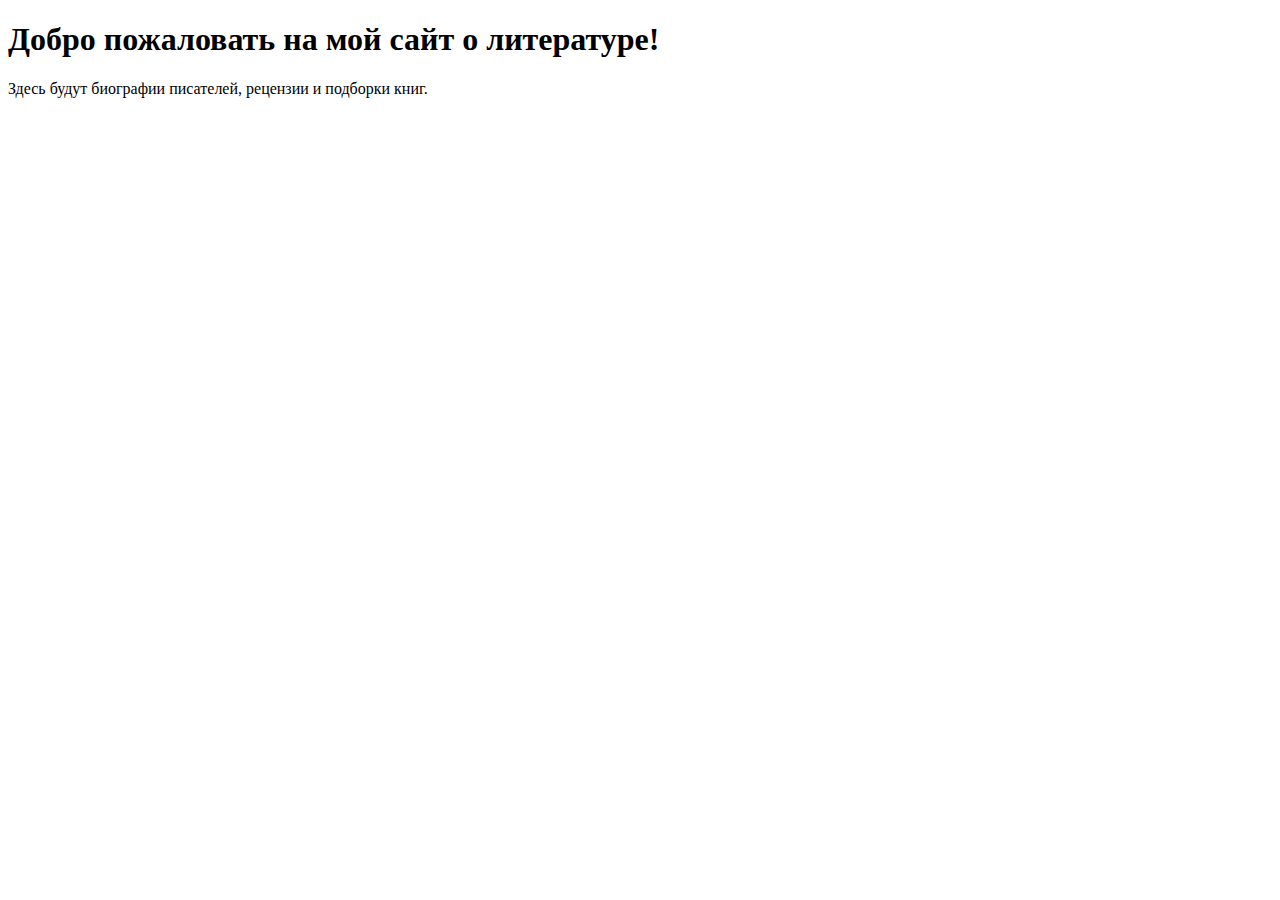
==== index.html @ 3dde8f25 "Create index.html" ====
<!DOCTYPE html>
<html lang="ru">
<head>
    <meta charset="UTF-8">
    <meta name="viewport" content="width=device-width, initial-scale=1.0">
    <title>Мой литературный сайт</title>
</head>
<body>
    <h1>Добро пожаловать на мой сайт о литературе!</h1>
    <p>Здесь будут биографии писателей, рецензии и подборки книг.</p>
</body>
</html>
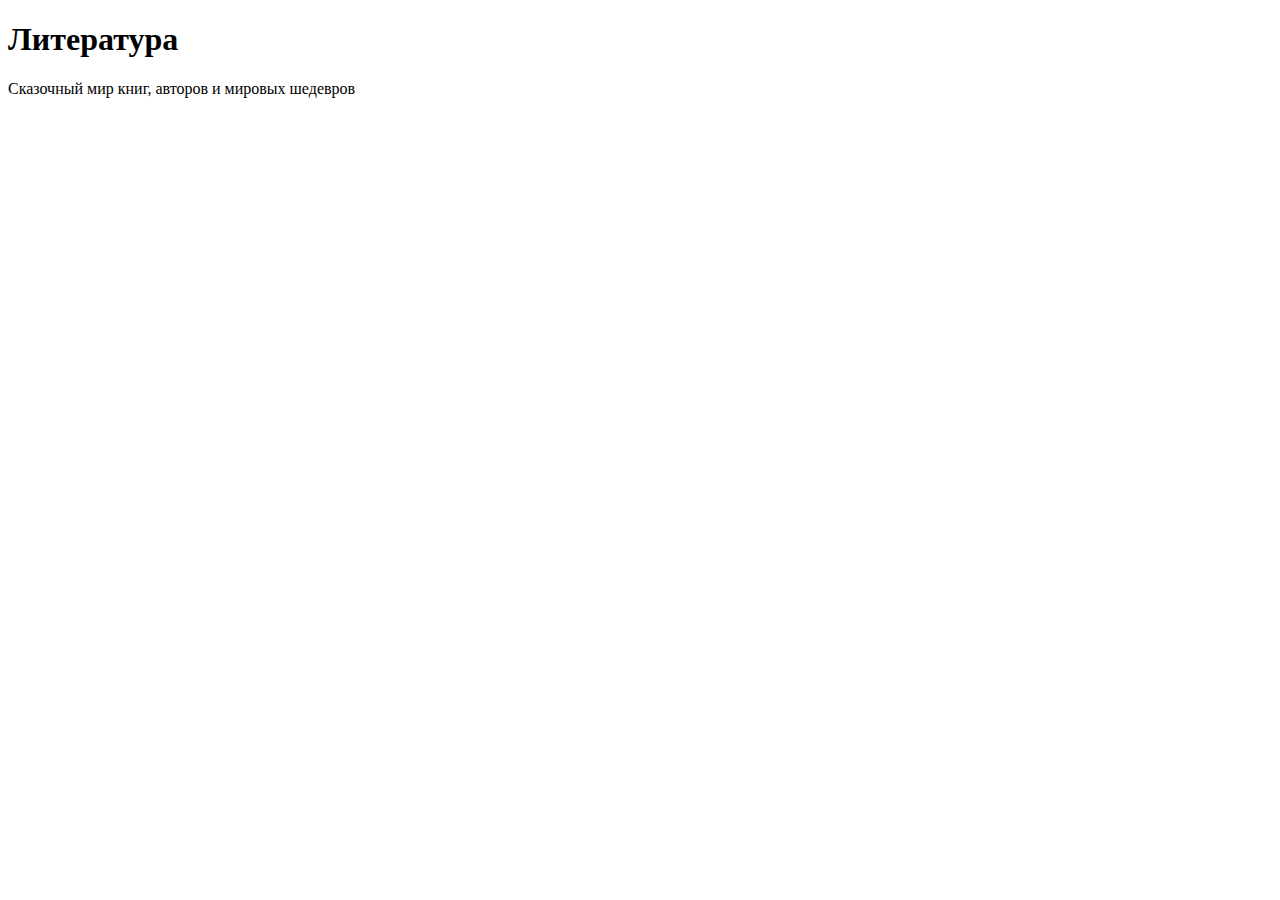
==== commit 066aa80d: "Update index.html" ====
--- a/index.html
+++ b/index.html
@@ -6,7 +6,7 @@
     <title>Мой литературный сайт</title>
 </head>
 <body>
-    <h1>Добро пожаловать на мой сайт о литературе!</h1>
-    <p>Здесь будут биографии писателей, рецензии и подборки книг.</p>
+    <h1>Литература</h1>
+    <p>Сказочный мир книг, авторов и мировых шедевров</p>
 </body>
 </html>
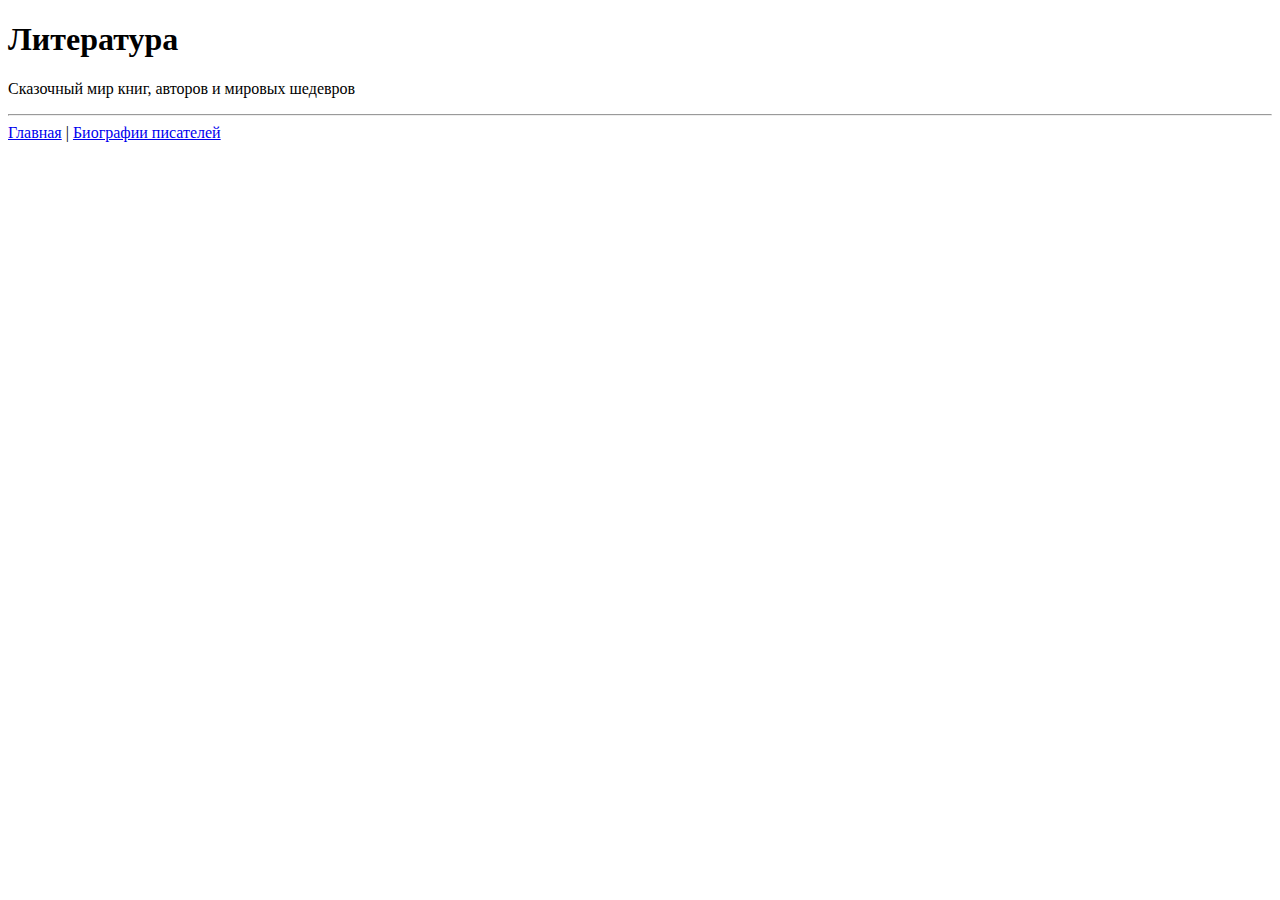
==== commit db7a228c: "Update index.html" ====
--- a/index.html
+++ b/index.html
@@ -9,4 +9,9 @@
     <h1>Литература</h1>
     <p>Сказочный мир книг, авторов и мировых шедевров</p>
 </body>
+    <hr>
+<nav>
+    <a href="index.html">Главная</a> | 
+    <a href="biographies.html">Биографии писателей</a>
+</nav>
 </html>
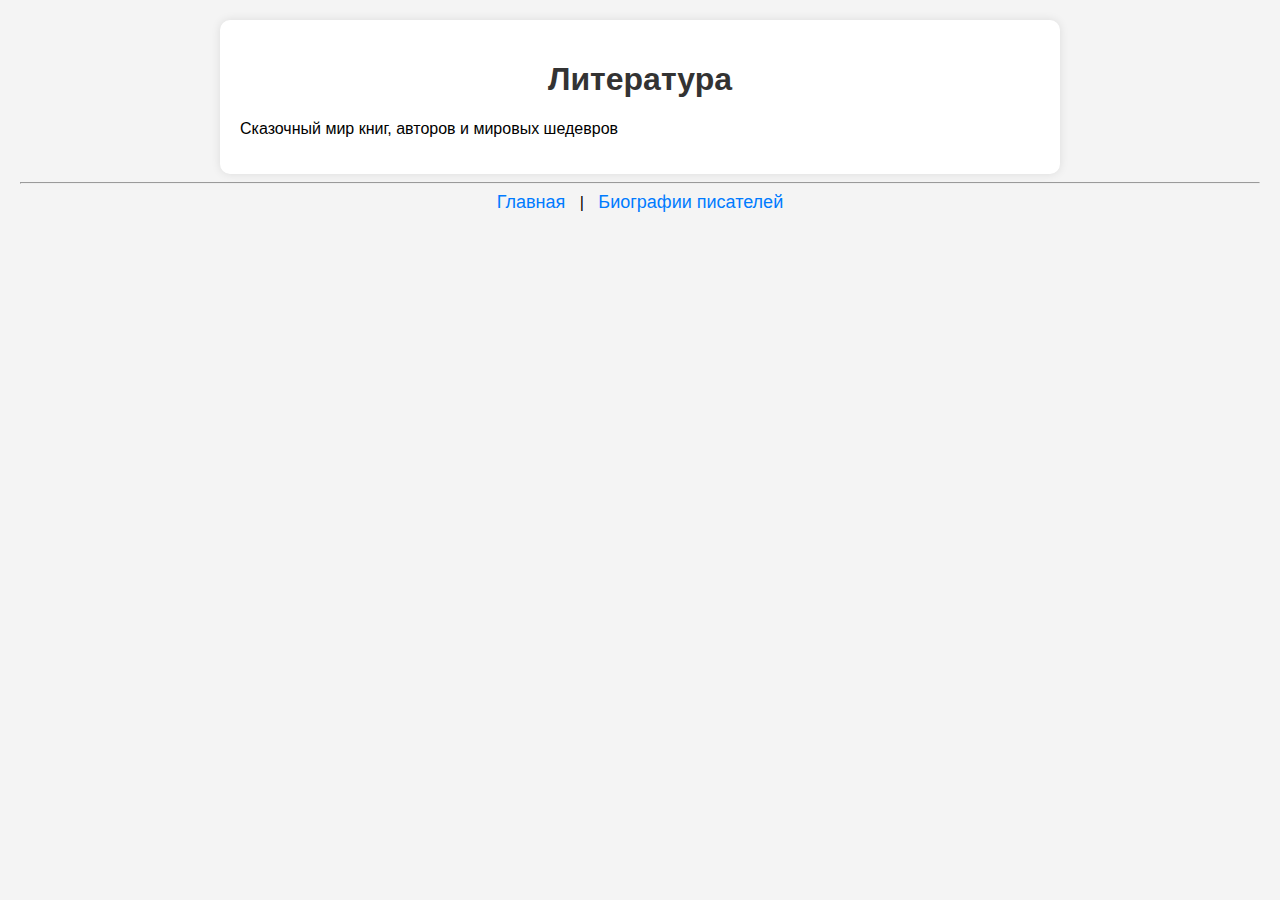
==== commit 26037bd8: "Update index.html" ====
--- a/index.html
+++ b/index.html
@@ -4,10 +4,13 @@
     <meta charset="UTF-8">
     <meta name="viewport" content="width=device-width, initial-scale=1.0">
     <title>Мой литературный сайт</title>
+    <link rel="stylesheet" href="style.css">
 </head>
 <body>
+    <div class="container">
     <h1>Литература</h1>
     <p>Сказочный мир книг, авторов и мировых шедевров</p>
+        </div>
 </body>
     <hr>
 <nav>
--- a/style.css
+++ b/style.css
@@ -0,0 +1,40 @@
+/* Устанавливаем красивый фон и шрифт */
+body {
+    font-family: Arial, sans-serif;
+    background-color: #f4f4f4;
+    margin: 0;
+    padding: 20px;
+}
+
+/* Стили для заголовка */
+h1 {
+    color: #333;
+    text-align: center;
+}
+
+/* Стили для навигации */
+nav {
+    text-align: center;
+    margin-bottom: 20px;
+}
+
+nav a {
+    text-decoration: none;
+    color: #007BFF;
+    font-size: 18px;
+    margin: 0 10px;
+}
+
+nav a:hover {
+    color: #0056b3;
+}
+
+/* Контейнер для контента */
+.container {
+    max-width: 800px;
+    margin: 0 auto;
+    background: white;
+    padding: 20px;
+    border-radius: 10px;
+    box-shadow: 0px 0px 10px rgba(0, 0, 0, 0.1);
+}
